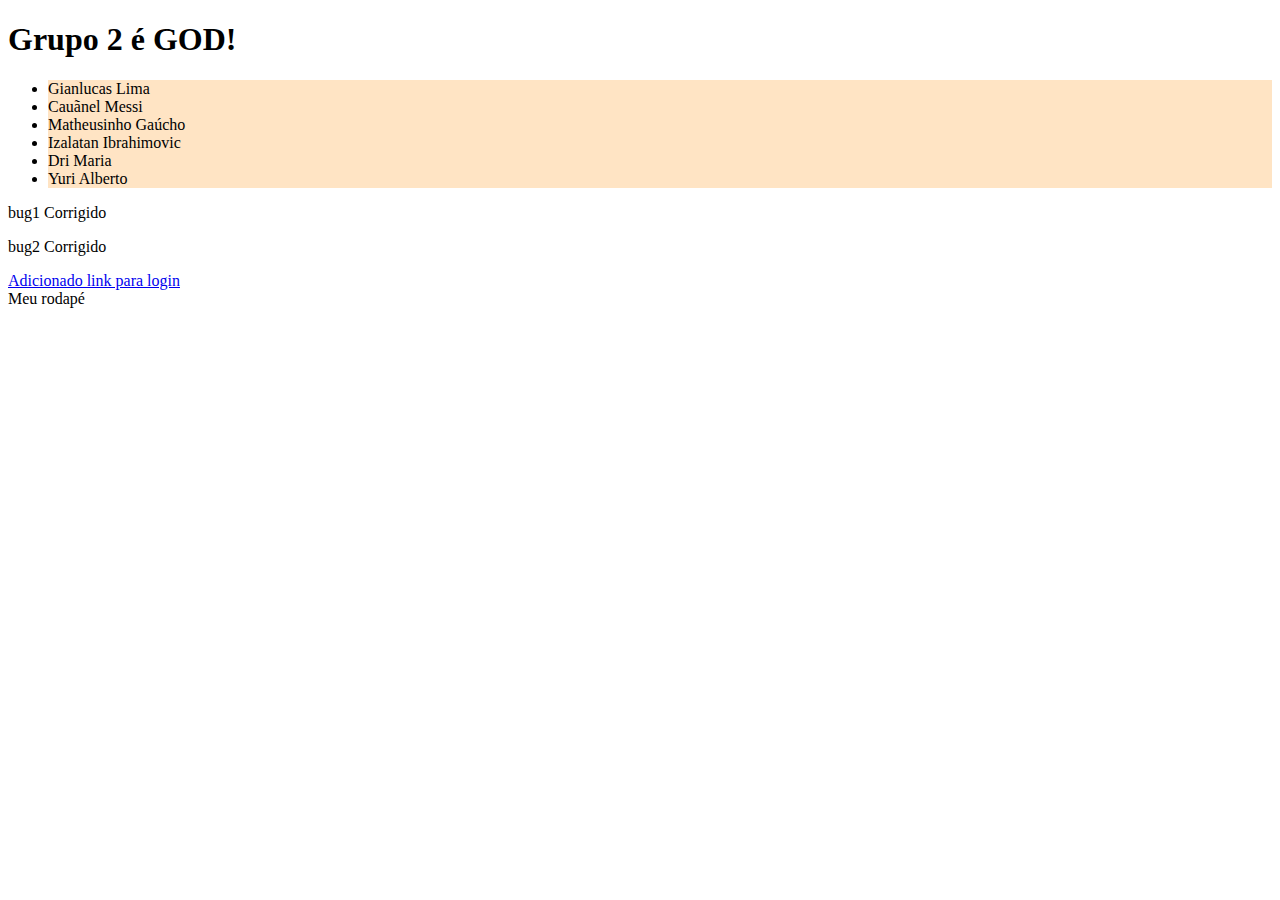
==== index.html @ 974a223c "Alterações Listas index.html e link css" ====
<!DOCTYPE html>
<html lang="pt-BR">
<head>
    <meta charset="UTF-8">
    <meta http-equiv="X-UA-Compatible" content="IE=edge">
    <meta name="viewport" content="width=device-width, initial-scale=1.0">
    <link rel="stylesheet" href="./css/style.css">
    <title>Document</title>
</head>
<body>
    <header> 
        <h1>Grupo 2 é GOD!</h1>
        <nav>
            <ul>
                <li>Gianlucas Lima</li>
                <li>Cauãnel Messi</li>
                <li>Matheusinho Gaúcho</li>
                <li>Izalatan Ibrahimovic</li>
                <li>Dri Maria</li>
                <li>Yuri Alberto</li>
            </ul>
        </nav>
    </header>
    <main>
        <p>bug1 Corrigido</p>
        <p>bug2 Corrigido</p>
        <a href="#">Adicionado link para login</a>
    </main>
    <footer>Meu rodapé</footer>
</body>
</html>
---- css/style.css ----
ul li {
    background-color: bisque;
}
.menu {
    background-color: purple;
    font-size: xx-large;
    color: seashell;
}

.cabecalho {
    background-color: violet;
    color:black;
}
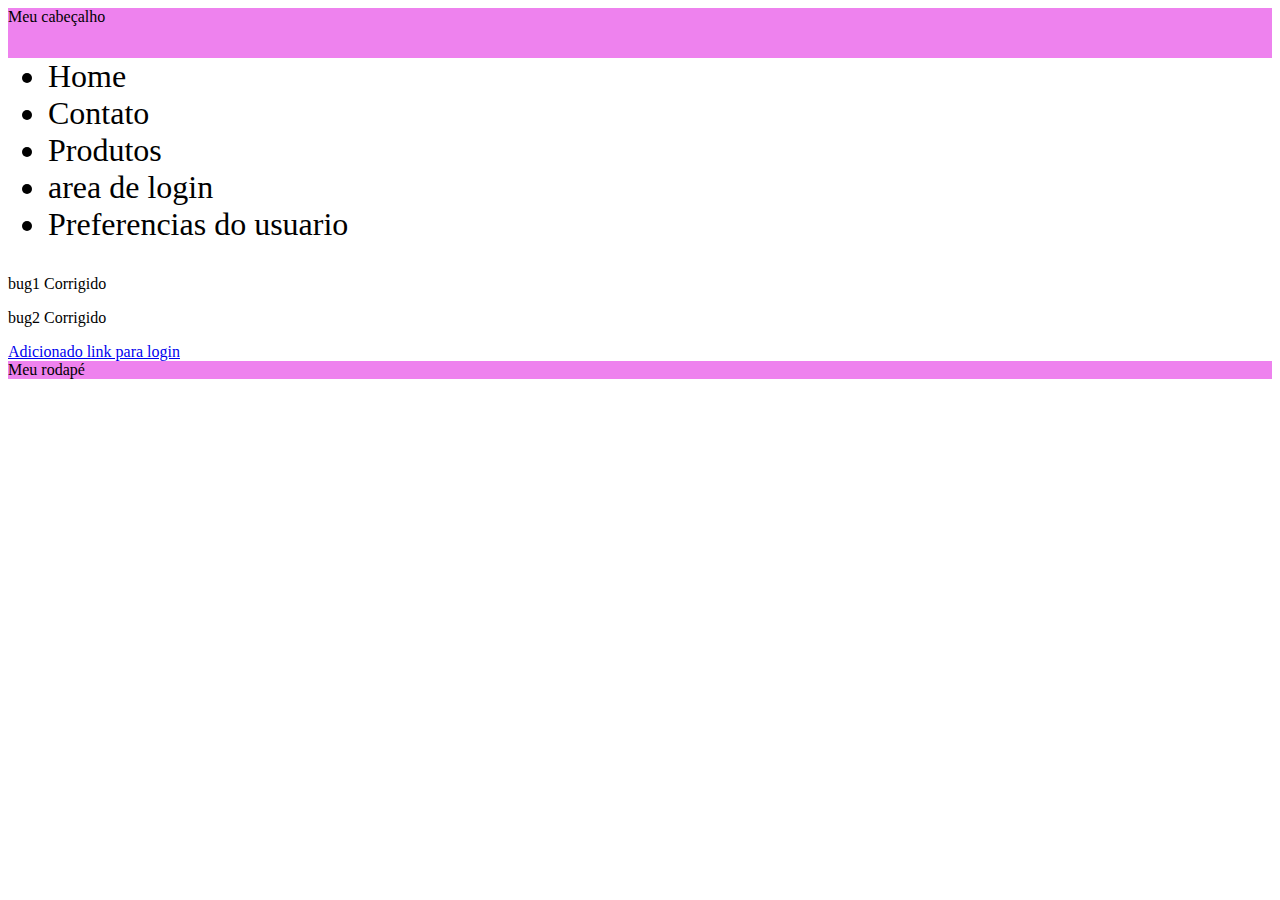
==== commit eca6498d: "estilizando" ====
--- a/index.html
+++ b/index.html
@@ -8,16 +8,14 @@
     <title>Document</title>
 </head>
 <body>
-    <header> 
-        <h1>Grupo 2 é GOD!</h1>
+    <header class="cabecalho"> Meu cabeçalho
         <nav>
-            <ul>
-                <li>Gianlucas Lima</li>
-                <li>Cauãnel Messi</li>
-                <li>Matheusinho Gaúcho</li>
-                <li>Izalatan Ibrahimovic</li>
-                <li>Dri Maria</li>
-                <li>Yuri Alberto</li>
+            <ul class="menu">
+                <li>Home</li>
+                <li>Contato</li>
+                <li>Produtos</li>
+                <li>area de login</li>
+                <li>Preferencias do usuario</li>
             </ul>
         </nav>
     </header>
@@ -26,6 +24,6 @@
         <p>bug2 Corrigido</p>
         <a href="#">Adicionado link para login</a>
     </main>
-    <footer>Meu rodapé</footer>
+    <footer class="rodape">Meu rodapé</footer>
 </body>
 </html>--- a/css/style.css
+++ b/css/style.css
@@ -1,13 +1,16 @@
-ul li {
-    background-color: bisque;
-}
-.menu {
-    background-color: purple;
-    font-size: xx-large;
-    color: seashell;
-}
-
 .cabecalho {
     background-color: violet;
     color:black;
+}
+
+.menu {
+    background-color: white;
+    font-size: xx-large;
+    color: black;
+}
+
+
+.rodape {
+    background-color: violet;
+    color: black;
 }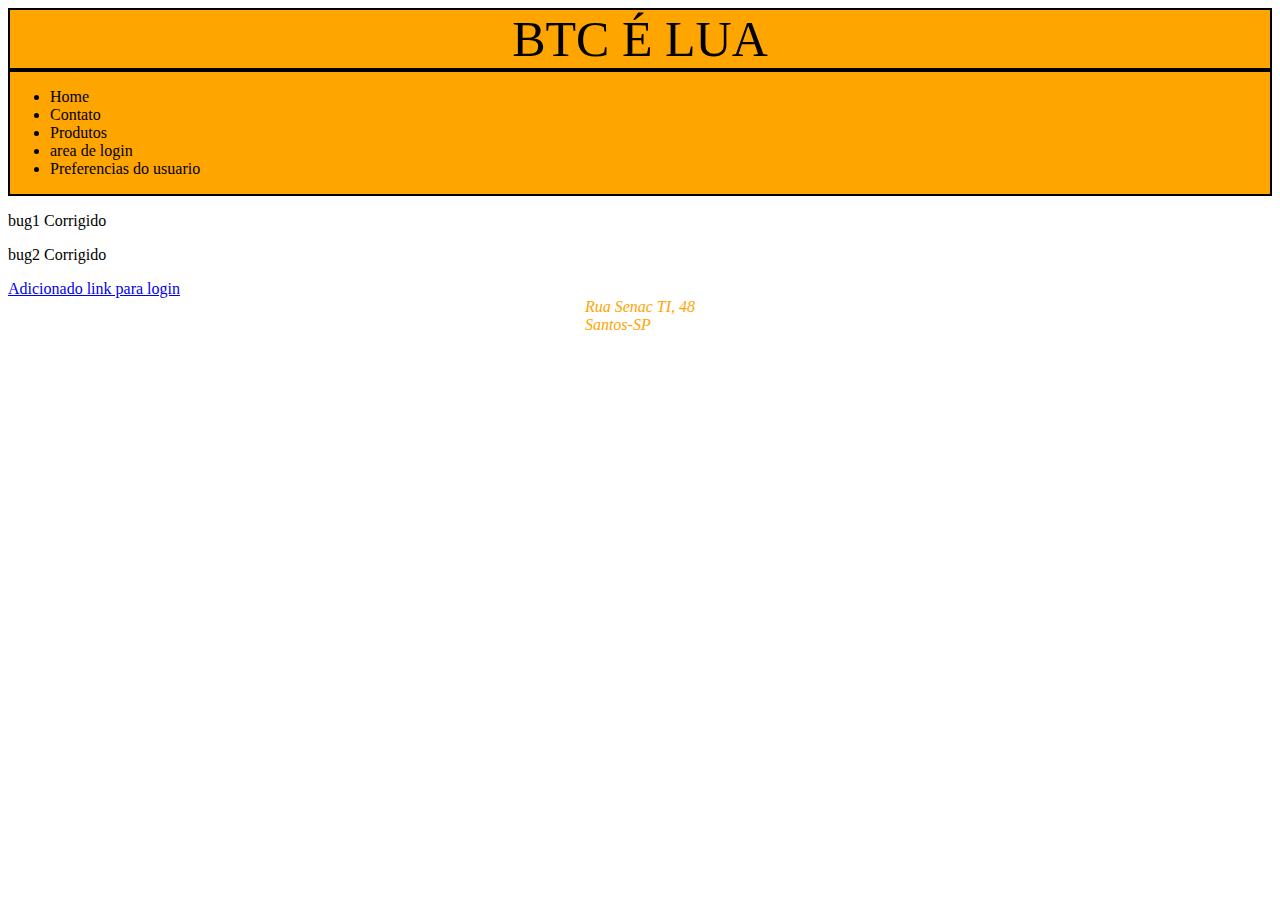
==== commit bdcb54e7: "Estilizando o nav e adicionando o título da página" ====
--- a/index.html
+++ b/index.html
@@ -1,16 +1,18 @@
 <!DOCTYPE html>
 <html lang="pt-BR">
+
 <head>
     <meta charset="UTF-8">
     <meta http-equiv="X-UA-Compatible" content="IE=edge">
     <meta name="viewport" content="width=device-width, initial-scale=1.0">
+    <title>BTC É LUA</title>
     <link rel="stylesheet" href="./css/style.css">
-    <title>Document</title>
 </head>
+
 <body>
-    <header class="cabecalho"> Meu cabeçalho
+    <header> <span class="dica_de_investimento">BTC É LUA</span>
         <nav>
-            <ul class="menu">
+            <ul>
                 <li>Home</li>
                 <li>Contato</li>
                 <li>Produtos</li>
@@ -24,6 +26,7 @@
         <p>bug2 Corrigido</p>
         <a href="#">Adicionado link para login</a>
     </main>
-    <footer class="rodape">Meu rodapé</footer>
+    <footer><address>Rua Senac TI, 48 <br> Santos-SP</address> </footer>
 </body>
+
 </html>--- a/css/style.css
+++ b/css/style.css
@@ -1,16 +1,25 @@
-.cabecalho {
-    background-color: violet;
-    color:black;
+ul li {}
+
+footer {
+    display: flex;
+    justify-content: center;
+    color: orange;
 }
 
-.menu {
-    background-color: white;
-    font-size: xx-large;
+nav {
+    background-color: orange;
     color: black;
+    border-color: black;
+    border-width: 2px;
+    border-style: solid;
 }
 
-
-.rodape {
-    background-color: violet;
-    color: black;
+.dica_de_investimento {
+    font-size: 50px;
+    background-color: orange;
+    border-color: black;
+    border-width: 2px;
+    border-style: solid;
+    display: flex;
+    justify-content: center;
 }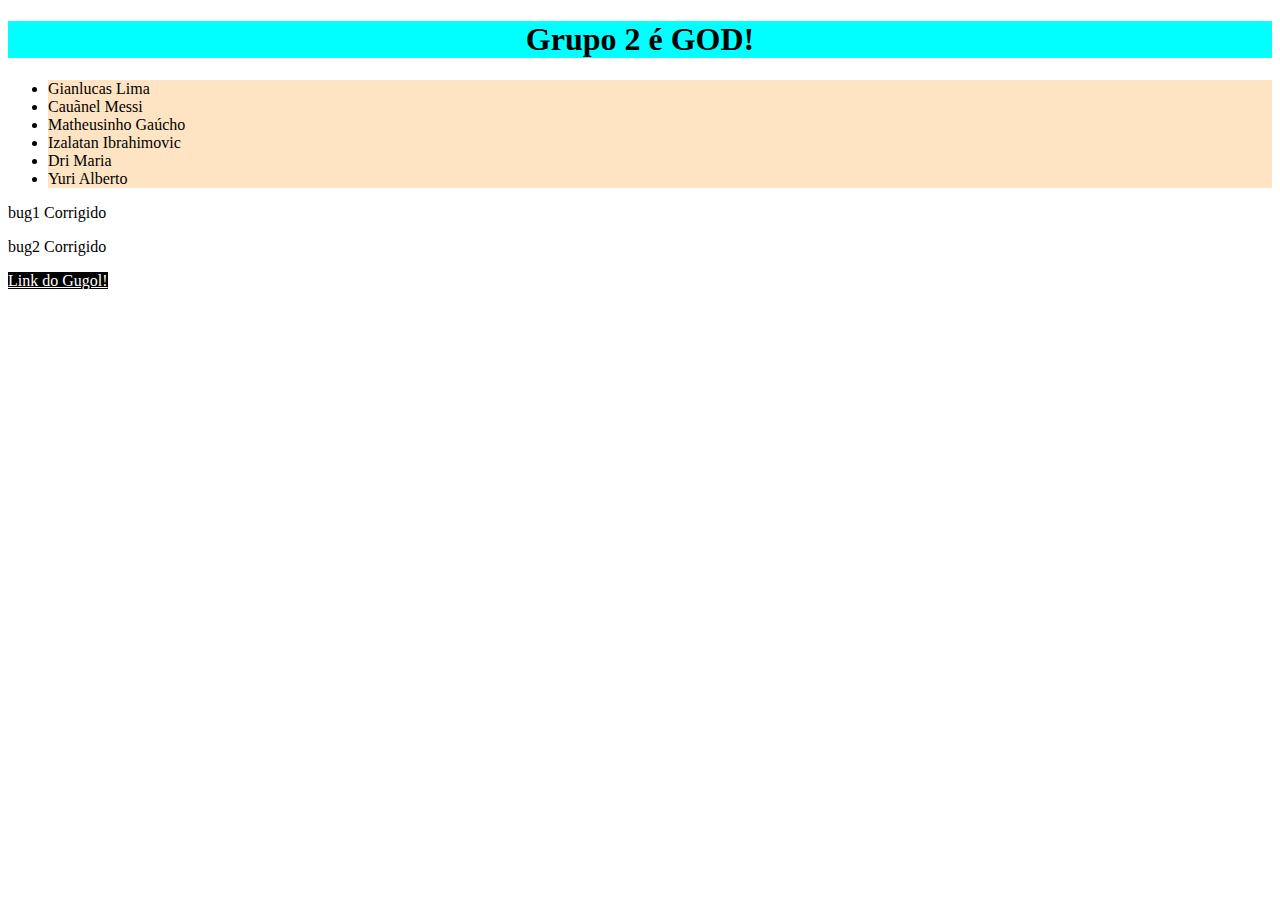
==== commit c8947afd: "Adicionando e estilizando Link Google no index.html" ====
--- a/index.html
+++ b/index.html
@@ -1,32 +1,32 @@
 <!DOCTYPE html>
 <html lang="pt-BR">
-
 <head>
     <meta charset="UTF-8">
     <meta http-equiv="X-UA-Compatible" content="IE=edge">
     <meta name="viewport" content="width=device-width, initial-scale=1.0">
-    <title>BTC É LUA</title>
     <link rel="stylesheet" href="./css/style.css">
+    <title>Document</title>
 </head>
-
 <body>
-    <header> <span class="dica_de_investimento">BTC É LUA</span>
+    <header> 
+        <h1>Grupo 2 é GOD!</h1>
         <nav>
             <ul>
-                <li>Home</li>
-                <li>Contato</li>
-                <li>Produtos</li>
-                <li>area de login</li>
-                <li>Preferencias do usuario</li>
+                <li>Gianlucas Lima</li>
+                <li>Cauãnel Messi</li>
+                <li>Matheusinho Gaúcho</li>
+                <li>Izalatan Ibrahimovic</li>
+                <li>Dri Maria</li>
+                <li>Yuri Alberto</li>
             </ul>
         </nav>
     </header>
     <main>
         <p>bug1 Corrigido</p>
-        <p>bug2 Corrigido</p>
-        <a href="#">Adicionado link para login</a>
+        <p>bug2 Corrigido</p>        
     </main>
-    <footer><address>Rua Senac TI, 48 <br> Santos-SP</address> </footer>
+    <footer>
+        <a href="http://www.google.com.br">Link do Gugol!</a>
+    </footer>
 </body>
-
 </html>--- a/css/style.css
+++ b/css/style.css
@@ -1,25 +1,15 @@
-ul li {}
+ul li {
+    background-color: bisque;
+}
 
-footer {
+h1 {
     display: flex;
     justify-content: center;
-    color: orange;
+    background-color: aqua;
 }
 
-nav {
-    background-color: orange;
-    color: black;
-    border-color: black;
-    border-width: 2px;
-    border-style: solid;
-}
-
-.dica_de_investimento {
-    font-size: 50px;
-    background-color: orange;
-    border-color: black;
-    border-width: 2px;
-    border-style: solid;
-    display: flex;
-    justify-content: center;
+a {
+    background-color: black;
+    color: #fff;
+    font-size: 1rem;
 }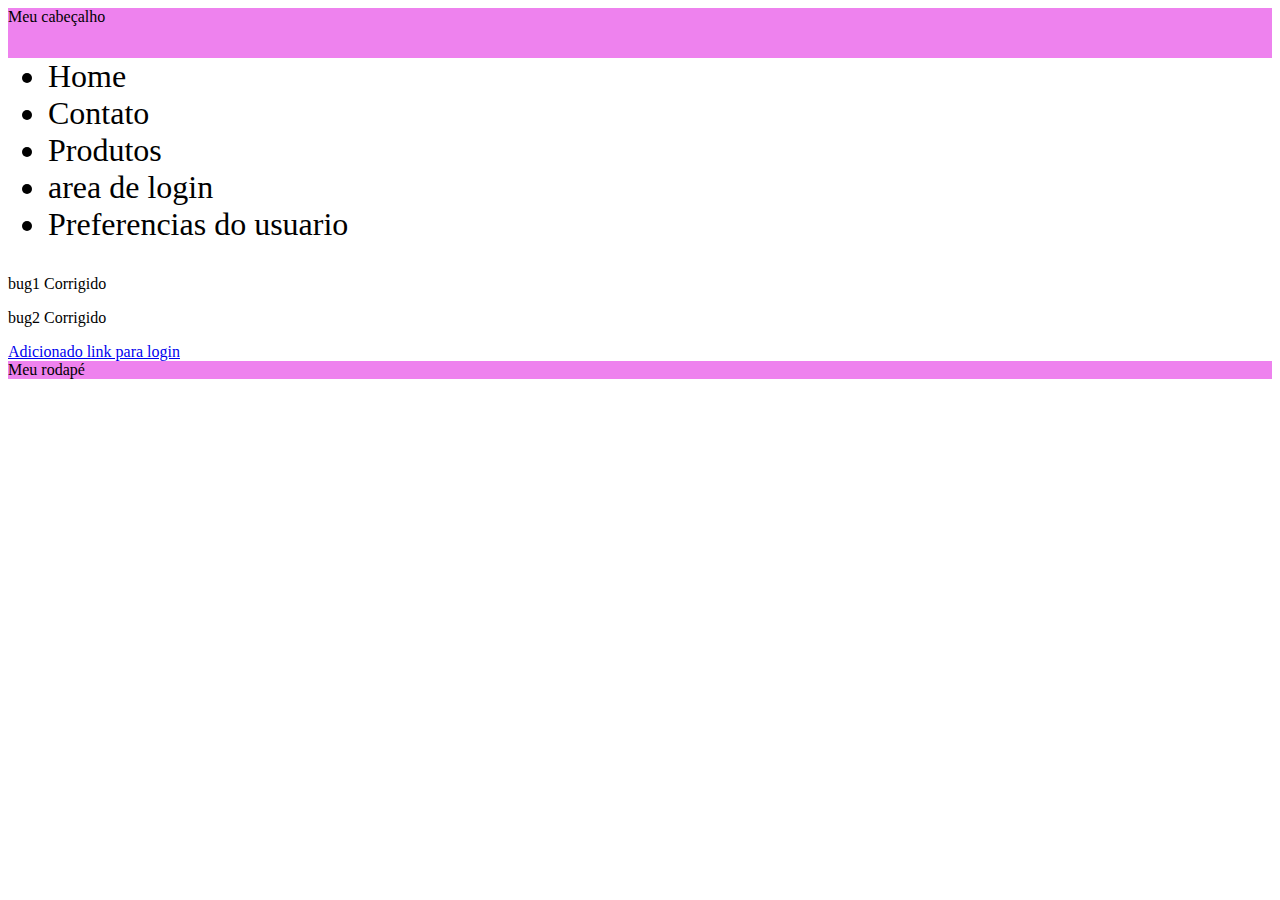
==== commit f3fead53: "Merge eca6498d2aede5e89f47115fd2aa56d8a9d0040b into 6714356b9333c7b7274fe42ce0c9dde6df8f834b" ====
--- a/index.html
+++ b/index.html
@@ -8,25 +8,22 @@
     <title>Document</title>
 </head>
 <body>
-    <header> 
-        <h1>Grupo 2 é GOD!</h1>
+    <header class="cabecalho"> Meu cabeçalho
         <nav>
-            <ul>
-                <li>Gianlucas Lima</li>
-                <li>Cauãnel Messi</li>
-                <li>Matheusinho Gaúcho</li>
-                <li>Izalatan Ibrahimovic</li>
-                <li>Dri Maria</li>
-                <li>Yuri Alberto</li>
+            <ul class="menu">
+                <li>Home</li>
+                <li>Contato</li>
+                <li>Produtos</li>
+                <li>area de login</li>
+                <li>Preferencias do usuario</li>
             </ul>
         </nav>
     </header>
     <main>
         <p>bug1 Corrigido</p>
-        <p>bug2 Corrigido</p>        
+        <p>bug2 Corrigido</p>
+        <a href="#">Adicionado link para login</a>
     </main>
-    <footer>
-        <a href="http://www.google.com.br">Link do Gugol!</a>
-    </footer>
+    <footer class="rodape">Meu rodapé</footer>
 </body>
 </html>--- a/css/style.css
+++ b/css/style.css
@@ -1,15 +1,16 @@
-ul li {
-    background-color: bisque;
+.cabecalho {
+    background-color: violet;
+    color:black;
 }
 
-h1 {
-    display: flex;
-    justify-content: center;
-    background-color: aqua;
+.menu {
+    background-color: white;
+    font-size: xx-large;
+    color: black;
 }
 
-a {
-    background-color: black;
-    color: #fff;
-    font-size: 1rem;
+
+.rodape {
+    background-color: violet;
+    color: black;
 }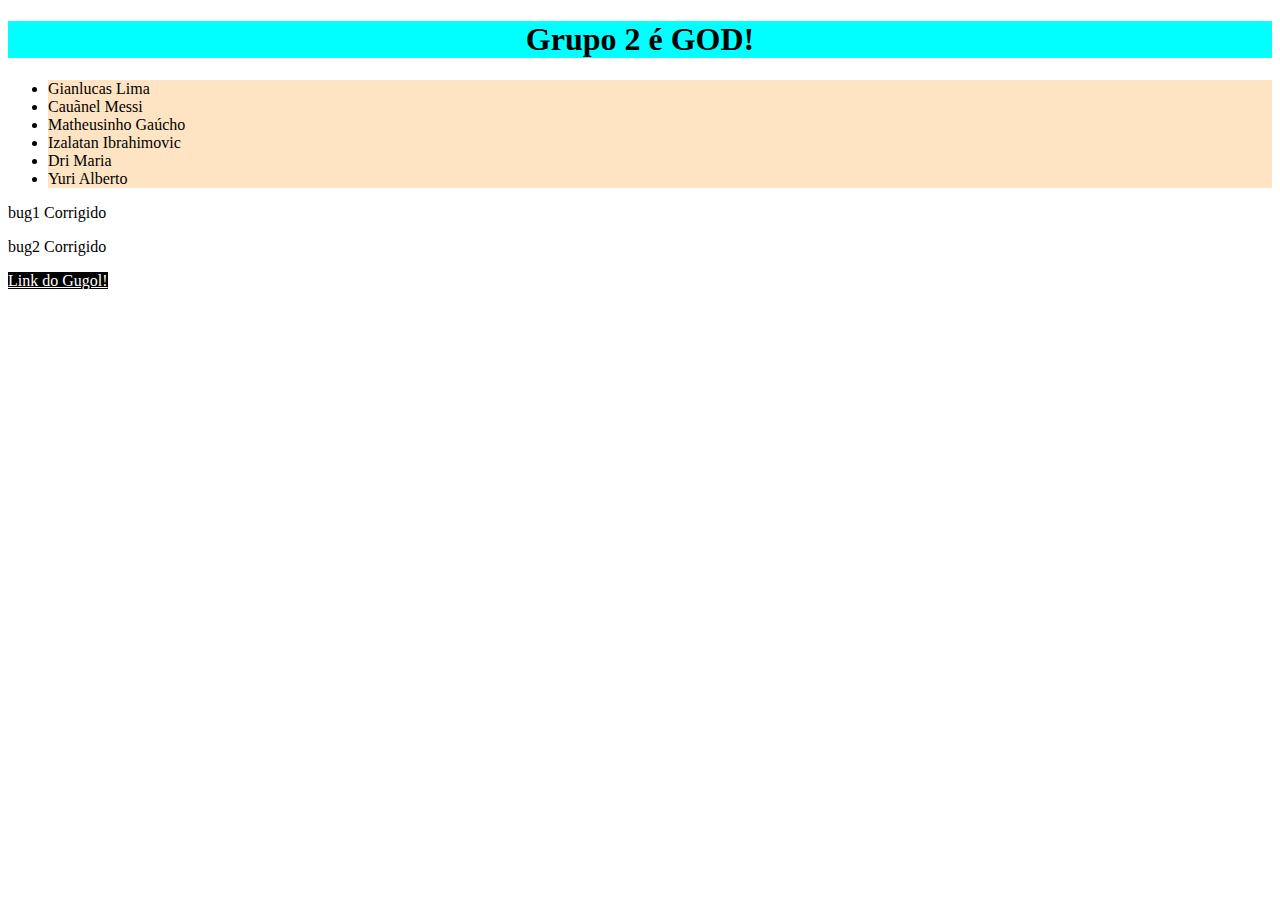
==== commit 0d8c48d2: "Merge pull request #2 from GianlucaGraciolli/caua" ====
--- a/index.html
+++ b/index.html
@@ -8,22 +8,25 @@
     <title>Document</title>
 </head>
 <body>
-    <header class="cabecalho"> Meu cabeçalho
+    <header> 
+        <h1>Grupo 2 é GOD!</h1>
         <nav>
-            <ul class="menu">
-                <li>Home</li>
-                <li>Contato</li>
-                <li>Produtos</li>
-                <li>area de login</li>
-                <li>Preferencias do usuario</li>
+            <ul>
+                <li>Gianlucas Lima</li>
+                <li>Cauãnel Messi</li>
+                <li>Matheusinho Gaúcho</li>
+                <li>Izalatan Ibrahimovic</li>
+                <li>Dri Maria</li>
+                <li>Yuri Alberto</li>
             </ul>
         </nav>
     </header>
     <main>
         <p>bug1 Corrigido</p>
-        <p>bug2 Corrigido</p>
-        <a href="#">Adicionado link para login</a>
+        <p>bug2 Corrigido</p>        
     </main>
-    <footer class="rodape">Meu rodapé</footer>
+    <footer>
+        <a href="http://www.google.com.br">Link do Gugol!</a>
+    </footer>
 </body>
 </html>--- a/css/style.css
+++ b/css/style.css
@@ -1,16 +1,15 @@
-.cabecalho {
-    background-color: violet;
-    color:black;
+ul li {
+    background-color: bisque;
 }
 
-.menu {
-    background-color: white;
-    font-size: xx-large;
-    color: black;
+h1 {
+    display: flex;
+    justify-content: center;
+    background-color: aqua;
 }
 
-
-.rodape {
-    background-color: violet;
-    color: black;
+a {
+    background-color: black;
+    color: #fff;
+    font-size: 1rem;
 }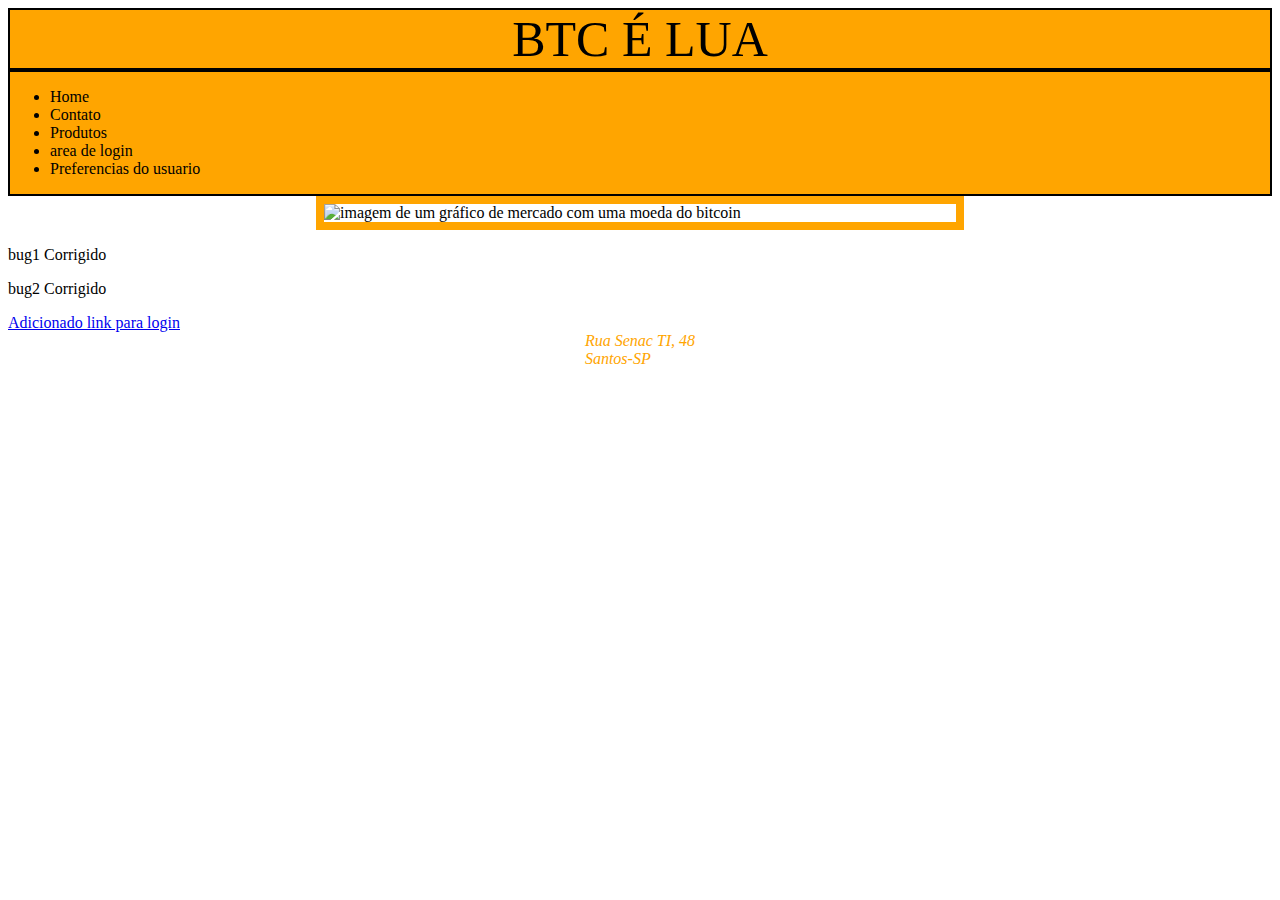
==== commit 5861f822: "Adicionando uma imagem e adicionando borda" ====
--- a/index.html
+++ b/index.html
@@ -1,32 +1,36 @@
 <!DOCTYPE html>
 <html lang="pt-BR">
+
 <head>
     <meta charset="UTF-8">
     <meta http-equiv="X-UA-Compatible" content="IE=edge">
     <meta name="viewport" content="width=device-width, initial-scale=1.0">
+    <title>BTC É LUA</title>
     <link rel="stylesheet" href="./css/style.css">
-    <title>Document</title>
 </head>
+
 <body>
-    <header> 
-        <h1>Grupo 2 é GOD!</h1>
+    <header> <span class="dica_de_investimento">BTC É LUA</span>
         <nav>
             <ul>
-                <li>Gianlucas Lima</li>
-                <li>Cauãnel Messi</li>
-                <li>Matheusinho Gaúcho</li>
-                <li>Izalatan Ibrahimovic</li>
-                <li>Dri Maria</li>
-                <li>Yuri Alberto</li>
+                <li>Home</li>
+                <li>Contato</li>
+                <li>Produtos</li>
+                <li>area de login</li>
+                <li>Preferencias do usuario</li>
             </ul>
         </nav>
     </header>
     <main>
+        <div class="btc">
+            <img src="./img/closeup-golden-bitcoins-dark-reflective-surface-histogram-decreasing-crypto.jpg" alt="imagem de um gráfico de mercado com uma moeda do bitcoin">
+        </div>
+
         <p>bug1 Corrigido</p>
-        <p>bug2 Corrigido</p>        
+        <p>bug2 Corrigido</p>
+        <a href="#">Adicionado link para login</a>
     </main>
-    <footer>
-        <a href="http://www.google.com.br">Link do Gugol!</a>
-    </footer>
+    <footer><address>Rua Senac TI, 48 <br> Santos-SP</address> </footer>
 </body>
+
 </html>--- a/css/style.css
+++ b/css/style.css
@@ -1,15 +1,38 @@
-ul li {
-    background-color: bisque;
+ul li {}
+
+footer {
+    display: flex;
+    justify-content: center;
+    color: orange;
 }
 
-h1 {
+nav {
+    background-color: orange;
+    color: black;
+    border-color: black;
+    border-width: 2px;
+    border-style: solid;
+}
+
+.dica_de_investimento {
+    font-size: 50px;
+    background-color: orange;
+    border-color: black;
+    border-width: 2px;
+    border-style: solid;
     display: flex;
     justify-content: center;
-    background-color: aqua;
 }
 
-a {
-    background-color: black;
-    color: #fff;
-    font-size: 1rem;
+.btc img {
+    width: 50%;
+    border-color: orange;
+    border-width: 8px;
+    border-style: solid;
+}
+
+.btc {
+    display: flex;
+    justify-content: center;
+    align-items: center;
 }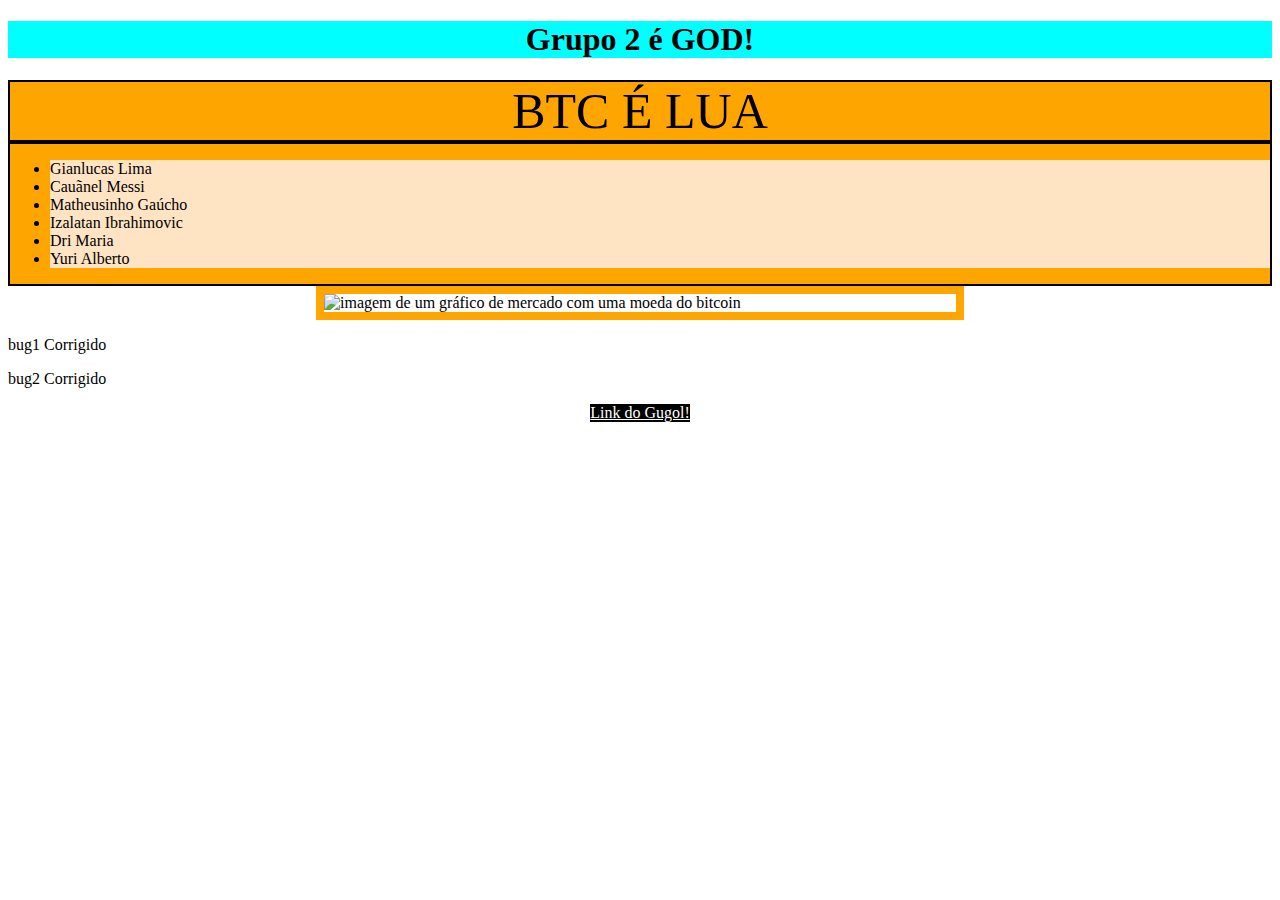
==== commit 0cbadbea: "Resolução de conflitos feita a partir da branch matheus" ====
--- a/index.html
+++ b/index.html
@@ -10,14 +10,16 @@
 </head>
 
 <body>
+        <h1>Grupo 2 é GOD!</h1>
     <header> <span class="dica_de_investimento">BTC É LUA</span>
         <nav>
             <ul>
-                <li>Home</li>
-                <li>Contato</li>
-                <li>Produtos</li>
-                <li>area de login</li>
-                <li>Preferencias do usuario</li>
+                <li>Gianlucas Lima</li>
+                <li>Cauãnel Messi</li>
+                <li>Matheusinho Gaúcho</li>
+                <li>Izalatan Ibrahimovic</li>
+                <li>Dri Maria</li>
+                <li>Yuri Alberto</li>
             </ul>
         </nav>
     </header>
@@ -27,10 +29,11 @@
         </div>
 
         <p>bug1 Corrigido</p>
-        <p>bug2 Corrigido</p>
-        <a href="#">Adicionado link para login</a>
+        <p>bug2 Corrigido</p>        
     </main>
-    <footer><address>Rua Senac TI, 48 <br> Santos-SP</address> </footer>
+    <footer>
+        <a href="http://www.google.com.br">Link do Gugol!</a>
+    </footer>
 </body>
 
 </html>--- a/css/style.css
+++ b/css/style.css
@@ -1,4 +1,18 @@
-ul li {}
+ul li {
+    background-color: bisque;
+}
+
+h1 {
+    display: flex;
+    justify-content: center;
+    background-color: aqua;
+}
+
+a {
+    background-color: black;
+    color: #fff;
+    font-size: 1rem;
+}
 
 footer {
     display: flex;
